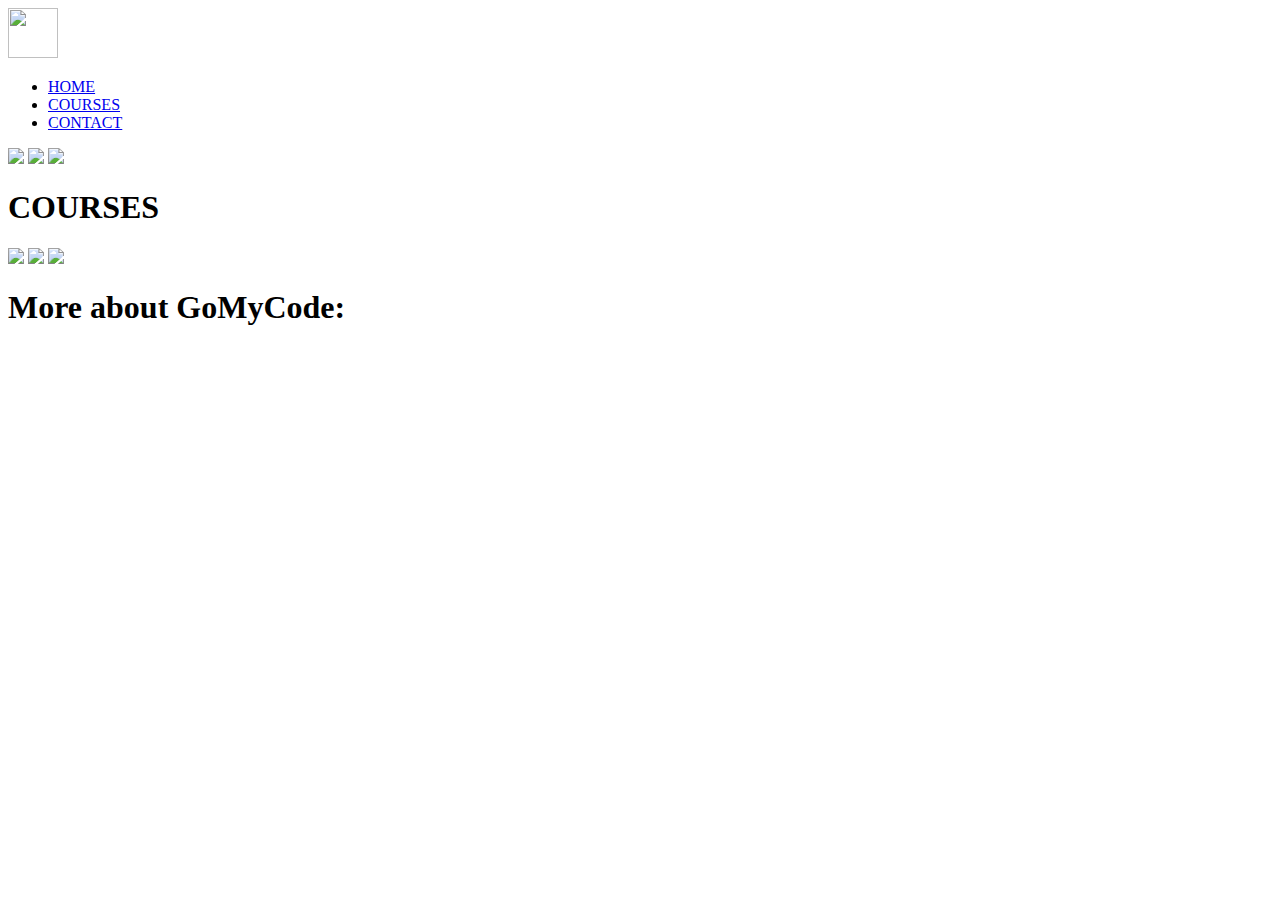
==== index.html @ d495db02 "Add files via upload" ====
<!DOCTYPE html>
<html>
<head>
    <title>Index</title>
    <link rel="stylesheet" href="C:/Users/Sameh felhi/Desktop/gomycode/first step/css/style.css">
  
 </head>
<body>
   <div class="nav-bar">
      <img class="logo" src="https://gomycode.tn/images/section2GMCLogo.png" style="width:50px;height:50px;">
   <nav>
      <ul>

       <li>
            <a href="file:///C:/Users/Sameh%20felhi/Desktop/gomycode/first%20step/Index.html">HOME</a> 
       </li>
       <li>
            <a href="file:///C:/Users/Sameh%20felhi/Desktop/gomycode/first%20step/Course.html">COURSES</a> 
       </li>
       <li>
            <a href="file:///C:/Users/Sameh%20felhi/Desktop/gomycode/first%20step/Contact.html">CONTACT</a> 
       </li>
   </ul> 
</nav>
</div>

   <div >
     <img class= "long" src="C:/Users/Sameh felhi/Desktop/gomycode/first step/res/5cd9f73e0a79c.png">
     <img class ="long" src="C:/Users/Sameh felhi/Desktop/gomycode/first step/res/D5FucxVUYAAVJ3I.png">
     <img class ="long" src="C:/Users/Sameh felhi/Desktop/gomycode/first step/res/1_LzxEGZa4xDOFc7Ch67Iprg.jpeg">
     </div>
       <h1 class="header">COURSES</h1>
  
        <div class= "img-index" >
               <img class="img-style" src="C:/Users/Sameh felhi/Desktop/gomycode/first step/res/4.png">
               <img  class="img-style" src="C:/Users/Sameh felhi/Desktop/gomycode/first step/res/1.png">
               <img  class="img-style" src="C:/Users/Sameh felhi/Desktop/gomycode/first step/res/3.png">
         </div>
  
      <h1 class="header">More about GoMyCode:</h1>
         
<iframe style="margin-left: 20%;" width="727" height="409" src="https://www.youtube.com/embed/MkLog_27S6U" frameborder="0" allow="accelerometer; autoplay; encrypted-media; gyroscope; picture-in-picture" allowfullscreen></iframe>
    </body>



</html>
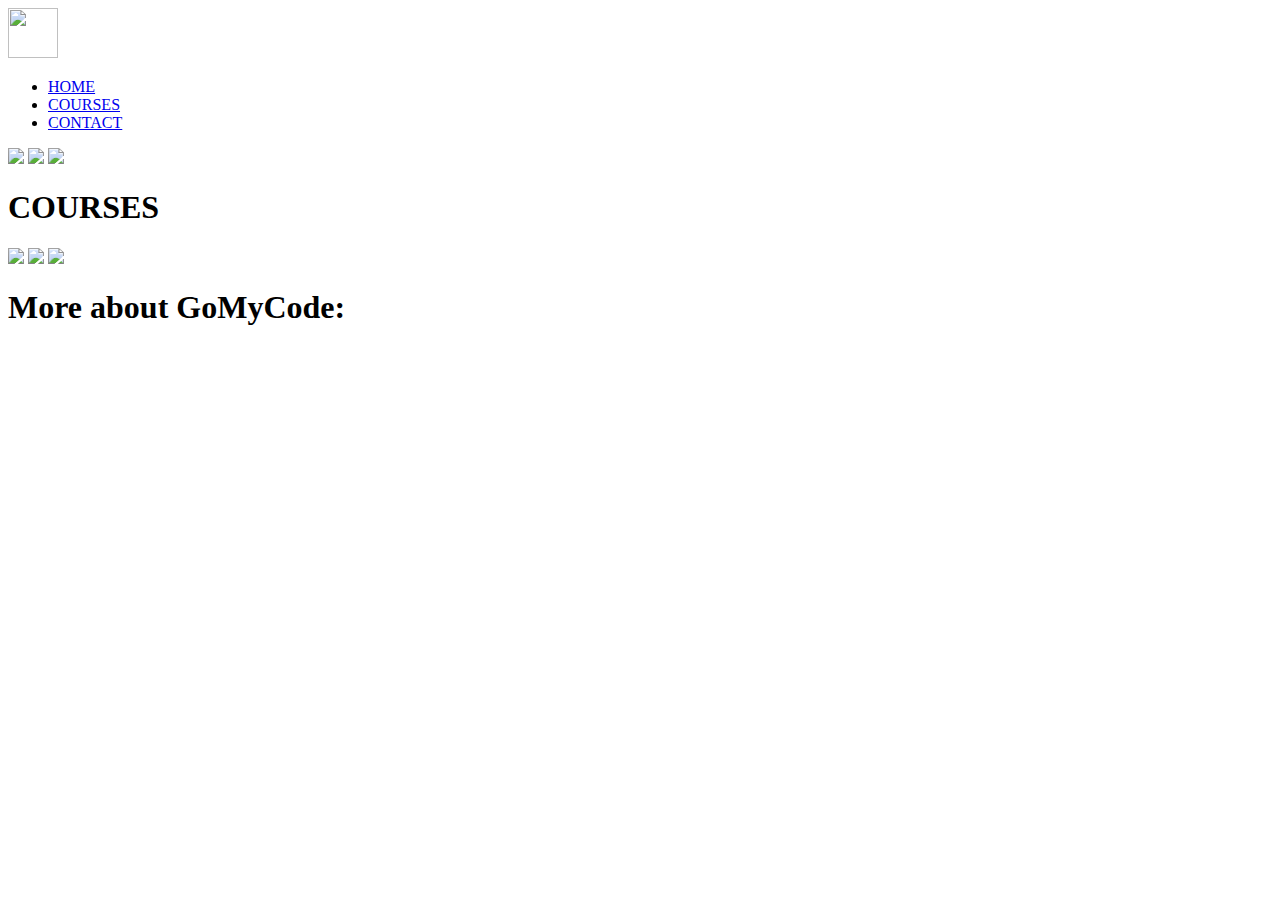
==== commit bf9bbf5b: "Add files via upload" ====
--- a/index.html
+++ b/index.html
@@ -42,6 +42,6 @@
 <iframe style="margin-left: 20%;" width="727" height="409" src="https://www.youtube.com/embed/MkLog_27S6U" frameborder="0" allow="accelerometer; autoplay; encrypted-media; gyroscope; picture-in-picture" allowfullscreen></iframe>
     </body>
 
-
+<!--<script src="C:/Users/Sameh felhi/Desktop/gomycode/first step/js/main.js"></script>-->
 
 </html>